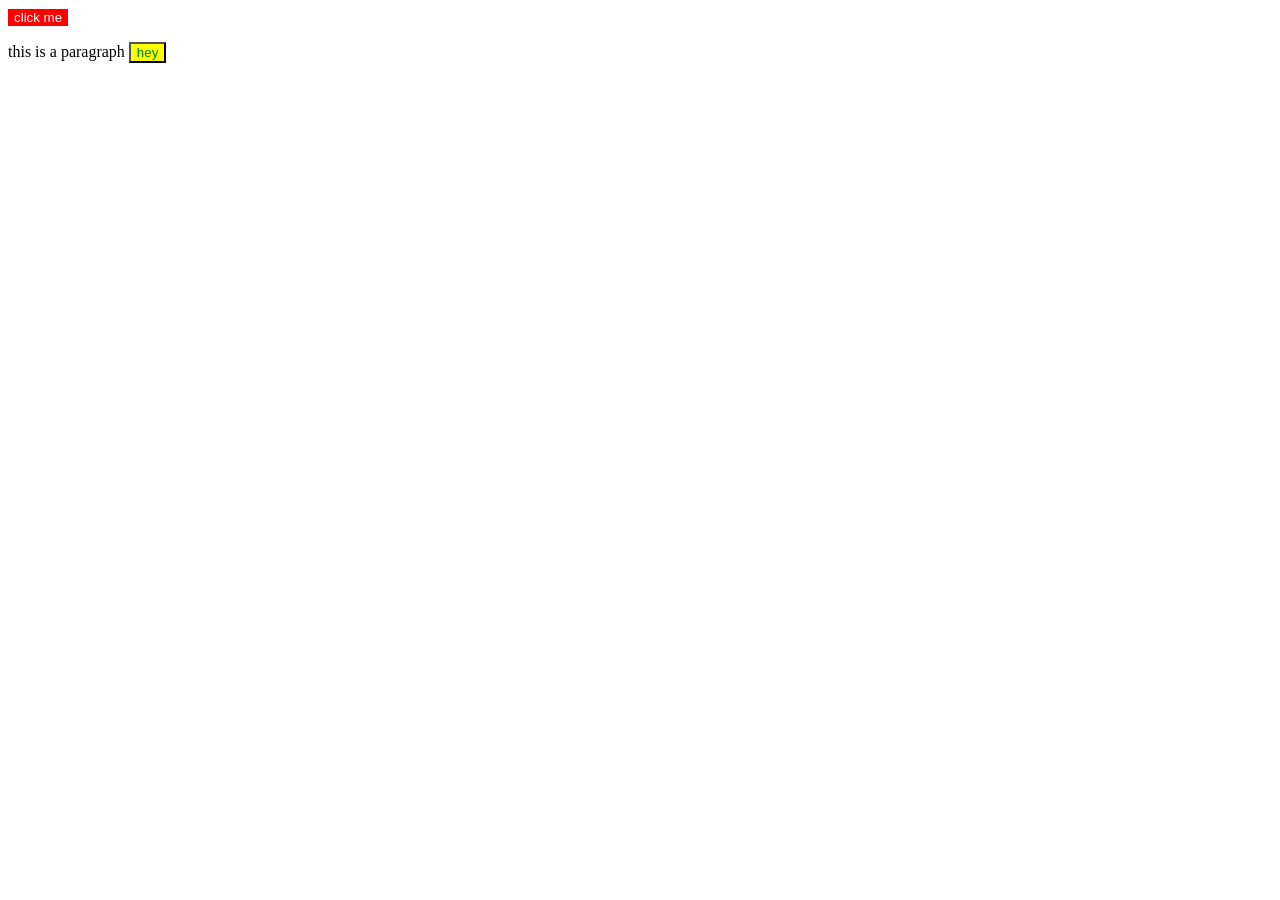
==== 04-webiste.html @ eb53ae7b "first commit" ====
<!DOCTYPE html>

<html> 
	<head>
		<title> HTML CSS </title>
		<style>
			.red-button{
				background-color : red ; 
				border : none ;
				color : white ;
			}
				.yellow-button{
				background-color : yellow ;
				color : green ;
			}
		</style>

	</head>

	<body> 

		<button title = "good job" class = "red-button"
		onclick=" 
		  alert('rixon');
		"
		>
			click me
		</button>  
		<p>
			this is a paragraph <button title = "good job" class = "yellow-button" > hey </button>
		</p> 
		<script> 
		  // this is a comment ..
			//alert('welcome');
			2+2 
			console.log(2+ 2);
			console.log('welcome to js');
		</script>
	</body>

</html>
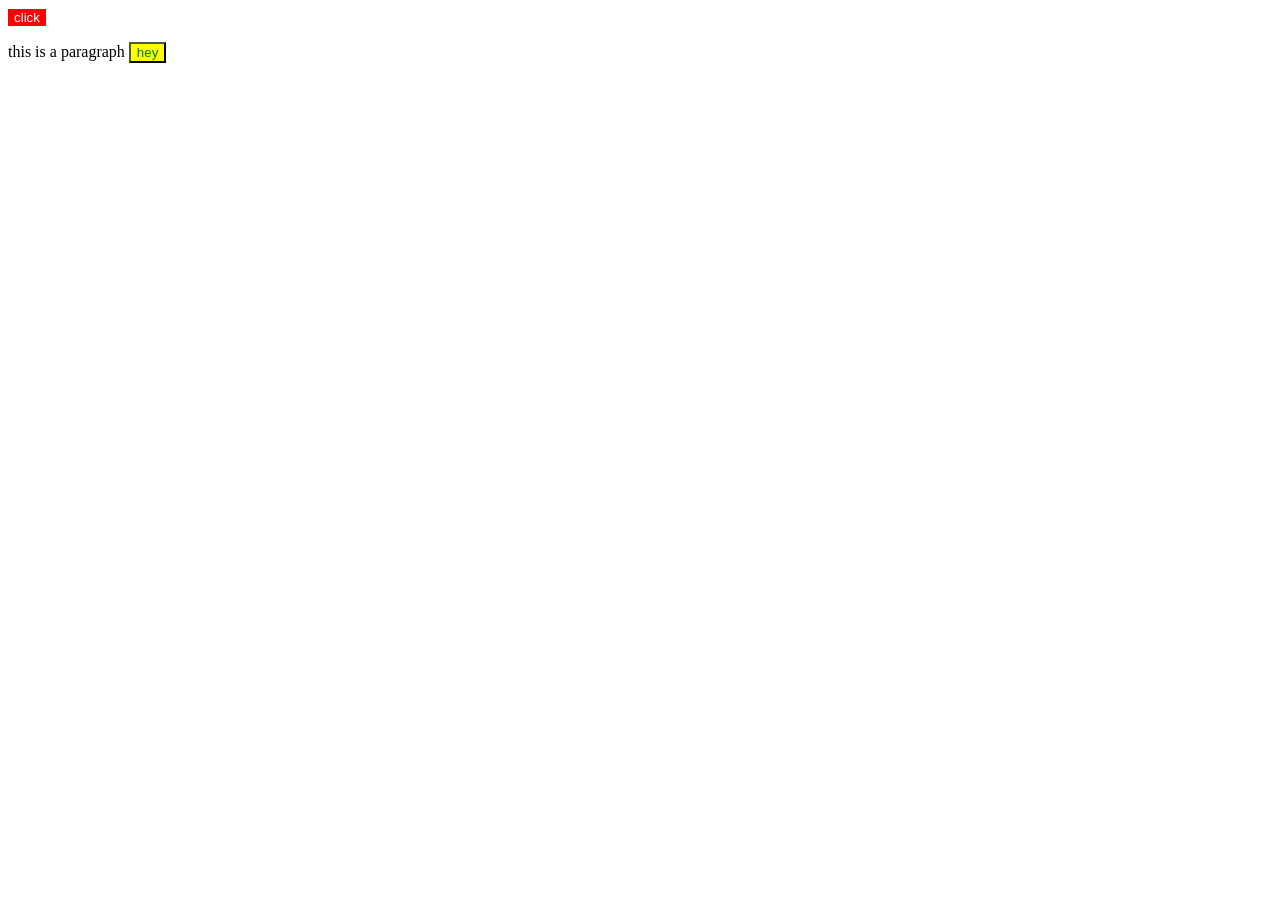
==== commit f502ed72: "javascript functions" ====
--- a/04-webiste.html
+++ b/04-webiste.html
@@ -24,14 +24,13 @@
 		  alert('rixon');
 		"
 		>
-			click me
+			click 
 		</button>  
 		<p>
 			this is a paragraph <button title = "good job" class = "yellow-button" > hey </button>
 		</p> 
 		<script> 
-		  // this is a comment ..
-			//alert('welcome');
+		  // this is a comment .
 			2+2 
 			console.log(2+ 2);
 			console.log('welcome to js');
